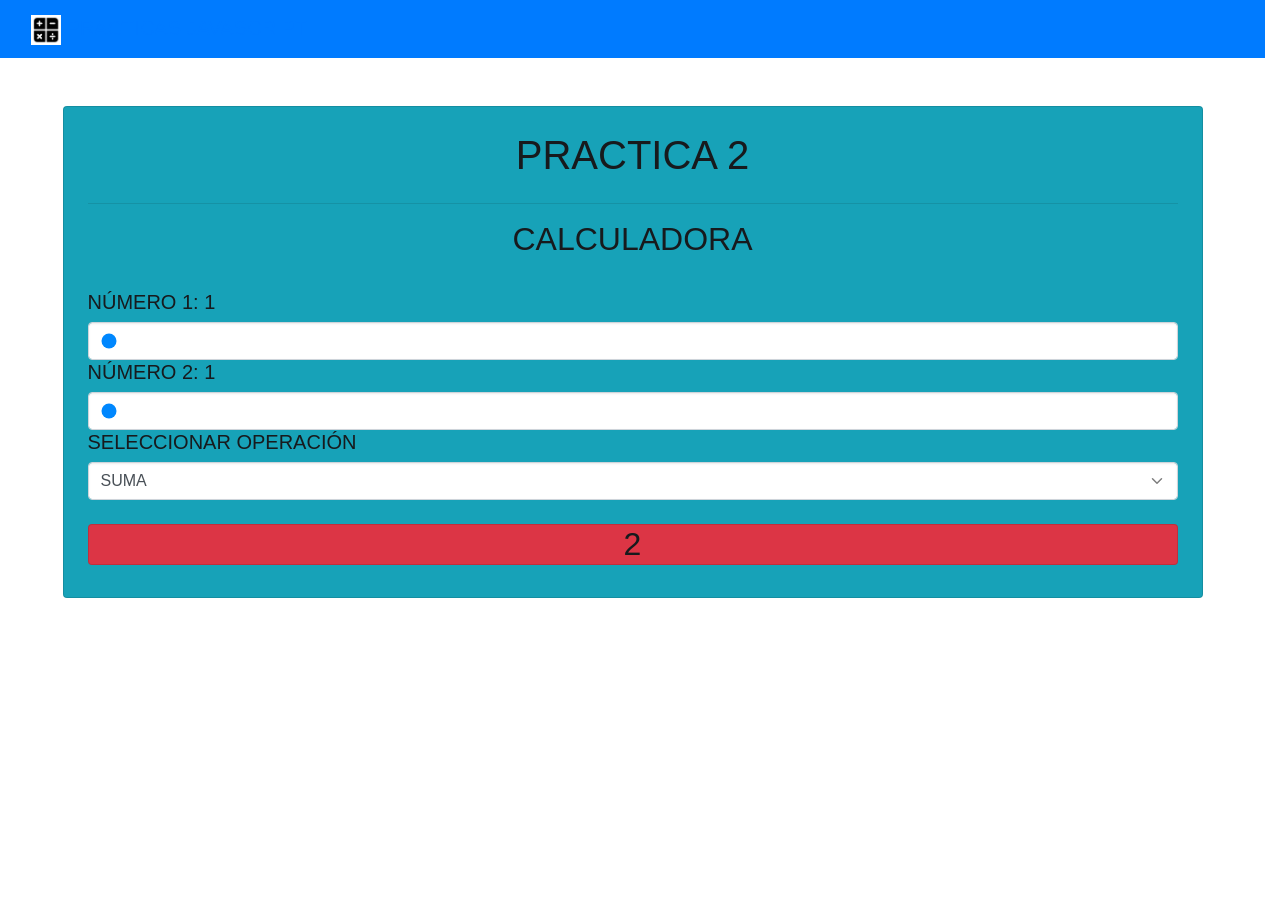
==== 01practica.html @ d08c1c0f "hola" ====
<!DOCTYPE html>
<html lang="en">
<head>
    <meta charset="UTF-8">
    <meta name="viewport" content="width=device-width, initial-scale=1.0">

    <link rel="stylesheet" href="css/bootstrap.min.css">
    <link rel="stylesheet" href="https://cdn.jsdelivr.net/npm/bootstrap@4.6.2/dist/css/bootstrap.min.css">

    <title>PRACTICAS JAVASCRIPT</title>
</head>

<body>

    <nav class="navbar bg-primary">
        <div class="container-fluid">
            <a class="navbar-brand" href="index.html">
                <img src="img/Cal.webp" alt="Logo" width="30" height="30">
                PRACTICAS JAVASCRIPT
            </a>
        </div>
    </nav>

    <div class="container p-4 bg-info mt-5 card">

        <h1 class="text-center">PRACTICA 2</h1>
        <hr>

        <h2 class="text-center">CALCULADORA</h2>
        <br>

        <h5 id="valorNumeroA">NÚMERO 1</h5>
        <input type="range" class="form-control"
            id="numeroA" min="1" max="100" value="1">

        <h5 id="valorNumeroB">NÚMERO 2</h5>
        <input type="range" class="form-control"
            id="numeroB" min="1" max="100" value="1">

        <h5>SELECCIONAR OPERACIÓN</h5>

        <select class="form-control" id="operacion">
            <option value="suma">SUMA</option>
            <option value="resta">RESTA</option>
            <option value="multiplica">MULTIPLICACIÓN</option>
            <option value="divide">DIVISIÓN</option>
        </select>

        <br>

        <h2 class="text-center bg-danger card" id="resultado">
            RESULTADO
        </h2>

    </div>

    <script src="js/02app.js"></script>

</body>
</html>
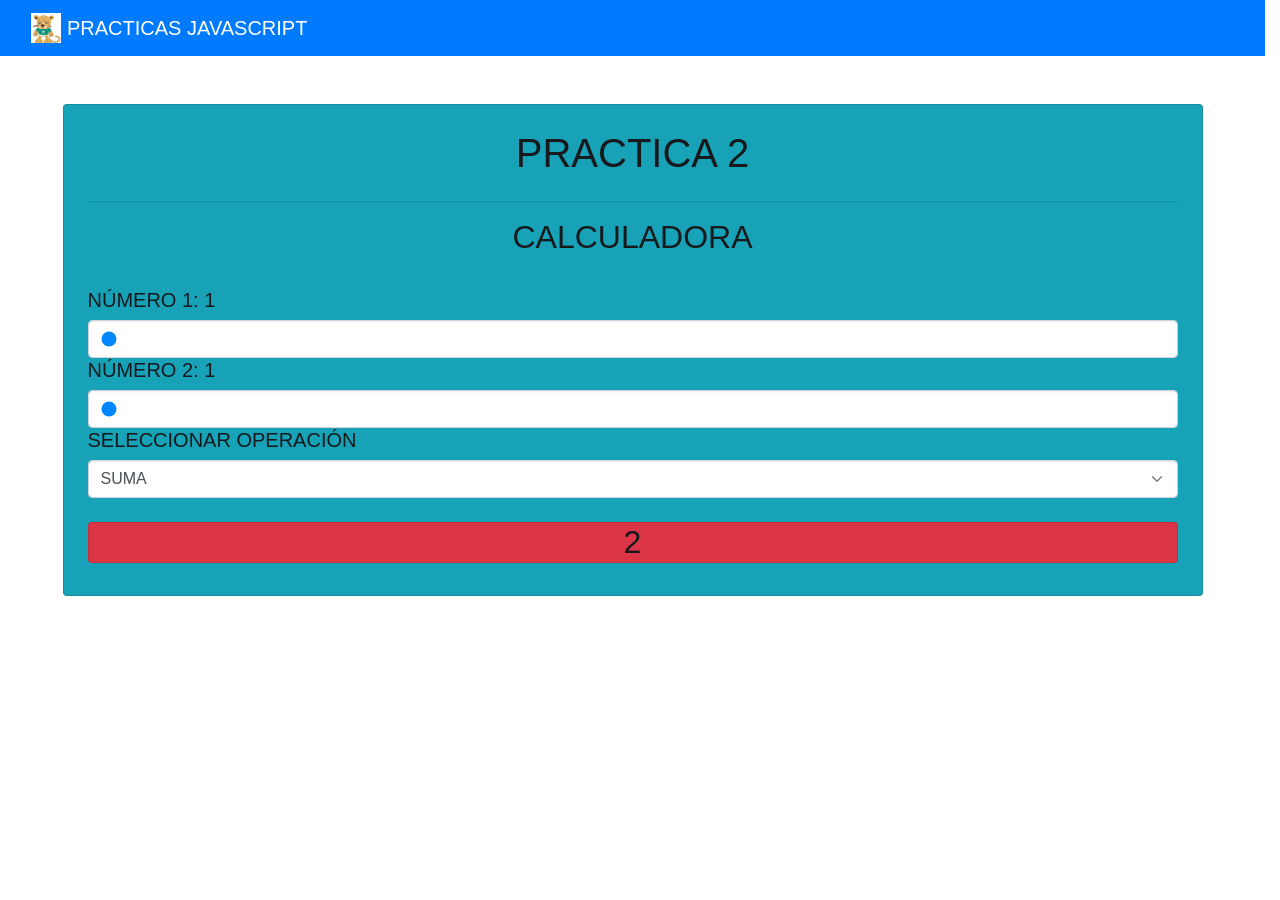
==== commit 553f1c6a: "jojo" ====
--- a/01practica.html
+++ b/01practica.html
@@ -12,10 +12,10 @@
 
 <body>
 
-    <nav class="navbar bg-primary">
+    <nav class="navbar bg-primary navbar-dark">
         <div class="container-fluid">
-            <a class="navbar-brand" href="index.html">
-                <img src="img/Cal.webp" alt="Logo" width="30" height="30">
+            <a class="navbar-brand d-flex align-items-center gap-2" href="index.html">
+                <img src="img/cecy.webp" alt="Logo" width="30" height="30">
                 PRACTICAS JAVASCRIPT
             </a>
         </div>
